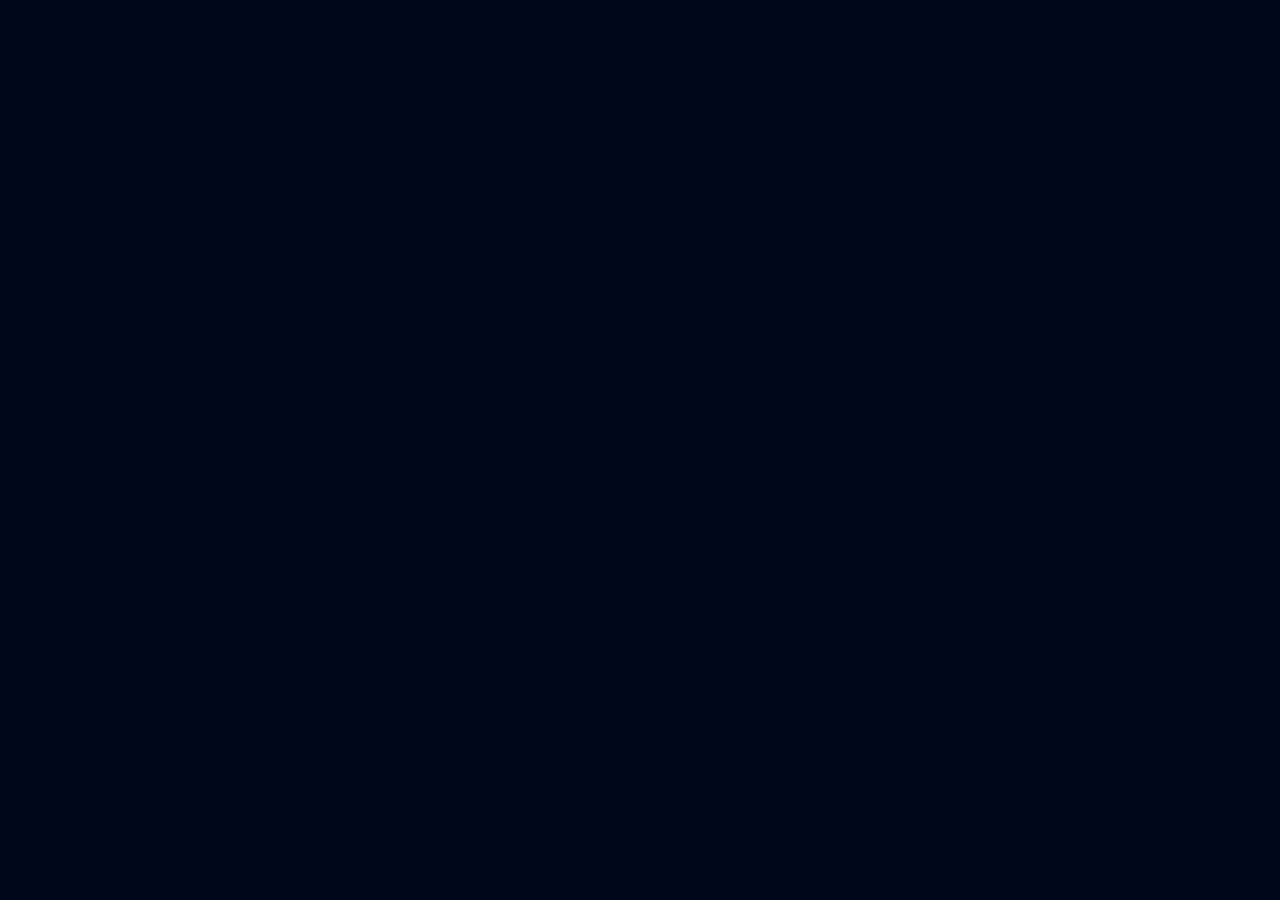
==== html/Akali.html @ d948c33a "Fin pagina inicio" ====
<!DOCTYPE html>
<html lang="en">
<head>
    <meta charset="UTF-8">
    <meta http-equiv="X-UA-Compatible" content="IE=edge">
    <meta name="viewport" content="width=device-width, initial-scale=1.0">
    <title>Akali</title>
    <link rel="stylesheet" type="text/css" href="../css/estilo.css">
    <link rel="stylesheet" href="../Act 1/html/index3.html">
</head>
<body>
    
</body>
</html>
---- css/estilo.css ----
.div{
    font-family:'Cordia New',serif;font-size: 100px;
    font-stretch: narrower;
    font-style: italic;
}
.h1{
    font-family: Spiegel, "Arial Narrow", Arial, sans-serif;
    font-size: 20px;
    font-weight: 600;
}
body{
    background-color: rgb(1, 7, 26);
}
img{
    background-image: linear-gradient(rgba(255, 255, 255, 0)50%, rgb(1, 7, 26));
}
.bckezreal{
    background: linear-gradient(rgba(255, 255, 255, 0), rgb(1, 7, 26)), url(https://ddragon.leagueoflegends.com/cdn/img/champion/splash/Ezreal_0.jpg);
    background-position: center;
    background-repeat: no-repeat;
    background-size: 100vw;
}
.bckakali{
    background-image: linear-gradient(rgba(255,255,255,0), rgb(1, 7, 26)), url(https://ddragon.leagueoflegends.com/cdn/img/champion/splash/Akali_0.jpg);
    background-position: center;
    background-repeat: no-repeat;
    background-size: 100vw;
}.bckirelia{
    background-image: linear-gradient(rgba(255,255,255,0), rgb(1, 7, 26)), url(https://ddragon.leagueoflegends.com/cdn/img/champion/splash/Irelia_0.jpg);
    background-position: center;
    background-repeat: no-repeat;
    background-size: 100vw;
}

.centrado{
    width: 13%;
    padding: 12px;
    height: 48vw;
}
.transicion_de_arte{
    position: absolute;
    top: 0px;
    left: 0px;
    width: 100%;
    height: 100%;
    opacity: 0;
    transition: opacity 0.4s cubic-bezier(0.645, 0.045, 0.355, 1) 0.2s;
}
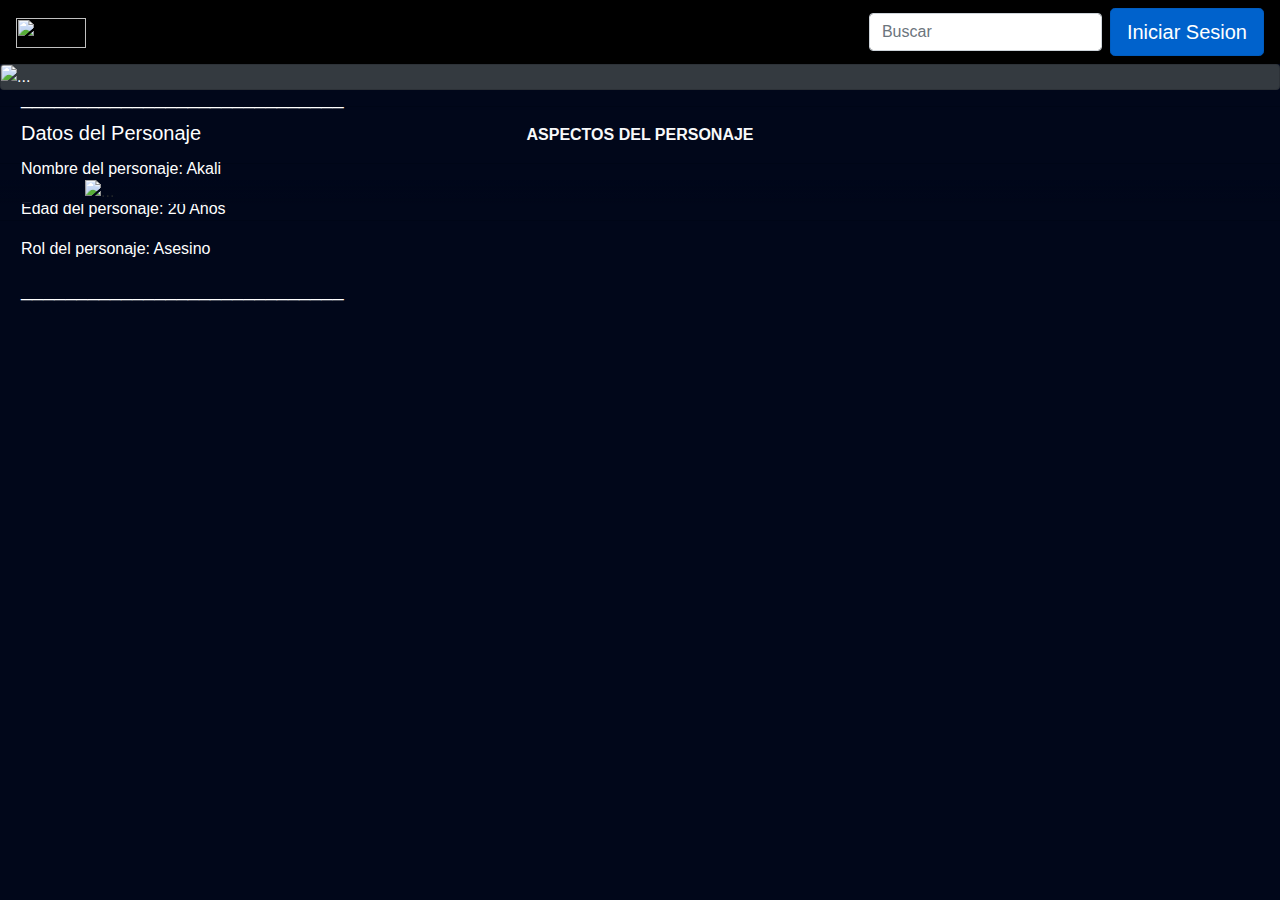
==== commit 0d7899e8: "Fin Act 3" ====
--- a/html/Akali.html
+++ b/html/Akali.html
@@ -5,10 +5,87 @@
     <meta http-equiv="X-UA-Compatible" content="IE=edge">
     <meta name="viewport" content="width=device-width, initial-scale=1.0">
     <title>Akali</title>
+    <link rel="stylesheet" href="https://stackpath.bootstrapcdn.com/bootstrap/4.3.1/css/bootstrap.min.css" integrity="sha384-ggOyR0iXCbMQv3Xipma34MD+dH/1fQ784/j6cY/iJTQUOhcWr7x9JvoRxT2MZw1T" crossorigin="anonymous">
     <link rel="stylesheet" type="text/css" href="../css/estilo.css">
     <link rel="stylesheet" href="../Act 1/html/index3.html">
 </head>
 <body>
-    
+    <nav class="navbar navbar-light" style="background-color: #000000;">
+        <a class="navbar-brand" href="../html/index3.html">
+          <img src="https://lolstatic-a.akamaihd.net/frontpage/apps/prod/signup/es_MX/03a5e95dd434e72e5746eae1ee22f0b440c81c79/assets/es_MX/assets/lol-logo.png" 
+          width="70" height="30" alt="">
+        </a>
+        <form class="form-inline">
+          <input class="form-control mr-sm-2" type="search" placeholder="Buscar" aria-label="Search">
+          <a href="../html/InicioS.html" class="btn btn-primary btn-lg active" role="button" aria-pressed="true">Iniciar Sesion</a>
+        </form>
+    </nav>
+    <div class="card bg-dark text-white">
+        <img src="https://cdn.discordapp.com/attachments/823575824832790558/832485172267057182/EWJ9ZArXQAAq3e-.png" class="card-img" alt="...">
+        <div class="card-img-overlay">
+                <h5 class="card-title">_____________________________</h5>
+                <h5 class="card-title">Datos del Personaje</h5>
+                <p class="card-text">Nombre del personaje: Akali</p>
+                <p class="card-text">Edad del personaje: 20 Años </p>
+                <p class="card-text">Rol del personaje: Asesino</p>
+                <h5 class="card-title">_____________________________</h5>
+                <p class="card-text"></p>
+        </div>
+    </div>
+    <hr>
+    <div class="text-center text-light font-weight-bold">ASPECTOS DEL PERSONAJE</div>
+    <hr>
+    <!--Carrusel-->
+    <div id="carouselExampleSlidesOnly" class="carousel slide" data-ride="carousel">
+        <div class="carousel-inner">
+          <div class="carousel-item active bckakali" data-interval="8000">
+            <div class="container">
+              <img src="https://ddragon.leagueoflegends.com/cdn/img/champion/splash/Akali_5.jpg" 
+              class="d-block w-100" alt="...">
+                <div class="carousel-caption d-none d-md-block">                                
+                </div>
+            </div>
+          </div>
+          <div class="carousel-item bckakali" data-interval="8000">
+            <div class="container">
+              <img src="https://ddragon.leagueoflegends.com/cdn/img/champion/splash/Akali_9.jpg" 
+              class="d-block w-100" alt="...">
+              <div class="carousel-caption d-none d-md-block">
+
+              </div>
+            </div>
+          </div>
+          <div class="carousel-item bckakali" data-interval="8000">
+            <div class="container">
+              <img src="https://ddragon.leagueoflegends.com/cdn/img/champion/splash/Akali_14.jpg" 
+              class="d-block w-100"  alt="...">
+                <div class="carousel-caption d-none d-md-block">
+                </div>
+            </div>
+          </div>
+          <div class="carousel-item bckakali" data-interval="8000">
+            <div class="container">
+              <img src="https://ddragon.leagueoflegends.com/cdn/img/champion/splash/Akali_15.jpg" 
+              class="d-block w-100 "  alt="...">
+                <div class="carousel-caption d-none d-md-block">
+                </div>
+            </div>
+          </div>
+          <div class="carousel-item bckakali" data-interval="8000">
+            <div class="container">
+              <img src="https://ddragon.leagueoflegends.com/cdn/img/champion/splash/Akali_32.jpg" 
+              class="d-block w-100 "  alt="...">
+                <div class="carousel-caption d-none d-md-block">
+                </div>
+            </div>
+          </div>
+        </div>
+    </div>
+    <hr>
+    <!-- Optional JavaScript -->
+    <!-- jQuery first, then Popper.js, then Bootstrap JS -->
+    <script src="https://code.jquery.com/jquery-3.3.1.slim.min.js" integrity="sha384-q8i/X+965DzO0rT7abK41JStQIAqVgRVzpbzo5smXKp4YfRvH+8abtTE1Pi6jizo" crossorigin="anonymous"></script>
+    <script src="https://cdnjs.cloudflare.com/ajax/libs/popper.js/1.14.7/umd/popper.min.js" integrity="sha384-UO2eT0CpHqdSJQ6hJty5KVphtPhzWj9WO1clHTMGa3JDZwrnQq4sF86dIHNDz0W1" crossorigin="anonymous"></script>
+    <script src="https://stackpath.bootstrapcdn.com/bootstrap/4.3.1/js/bootstrap.min.js" integrity="sha384-JjSmVgyd0p3pXB1rRibZUAYoIIy6OrQ6VrjIEaFf/nJGzIxFDsf4x0xIM+B07jRM" crossorigin="anonymous"></script>
 </body>
 </html>--- a/css/estilo.css
+++ b/css/estilo.css
@@ -8,11 +8,17 @@
     font-size: 20px;
     font-weight: 600;
 }
+.comtainer::before{
+    content: "";
+    width: 100%;
+    height: 100%;
+    position: absolute;
+    top: 0;
+    right: 0;
+    background: linear-gradient(rgba(255, 255, 255, 0), rgb(1, 7, 26));
+}
 body{
     background-color: rgb(1, 7, 26);
-}
-img{
-    background-image: linear-gradient(rgba(255, 255, 255, 0)50%, rgb(1, 7, 26));
 }
 .bckezreal{
     background: linear-gradient(rgba(255, 255, 255, 0), rgb(1, 7, 26)), url(https://ddragon.leagueoflegends.com/cdn/img/champion/splash/Ezreal_0.jpg);
@@ -31,18 +37,9 @@
     background-repeat: no-repeat;
     background-size: 100vw;
 }
-
 .centrado{
     width: 13%;
     padding: 12px;
     height: 48vw;
 }
-.transicion_de_arte{
-    position: absolute;
-    top: 0px;
-    left: 0px;
-    width: 100%;
-    height: 100%;
-    opacity: 0;
-    transition: opacity 0.4s cubic-bezier(0.645, 0.045, 0.355, 1) 0.2s;
-}+
